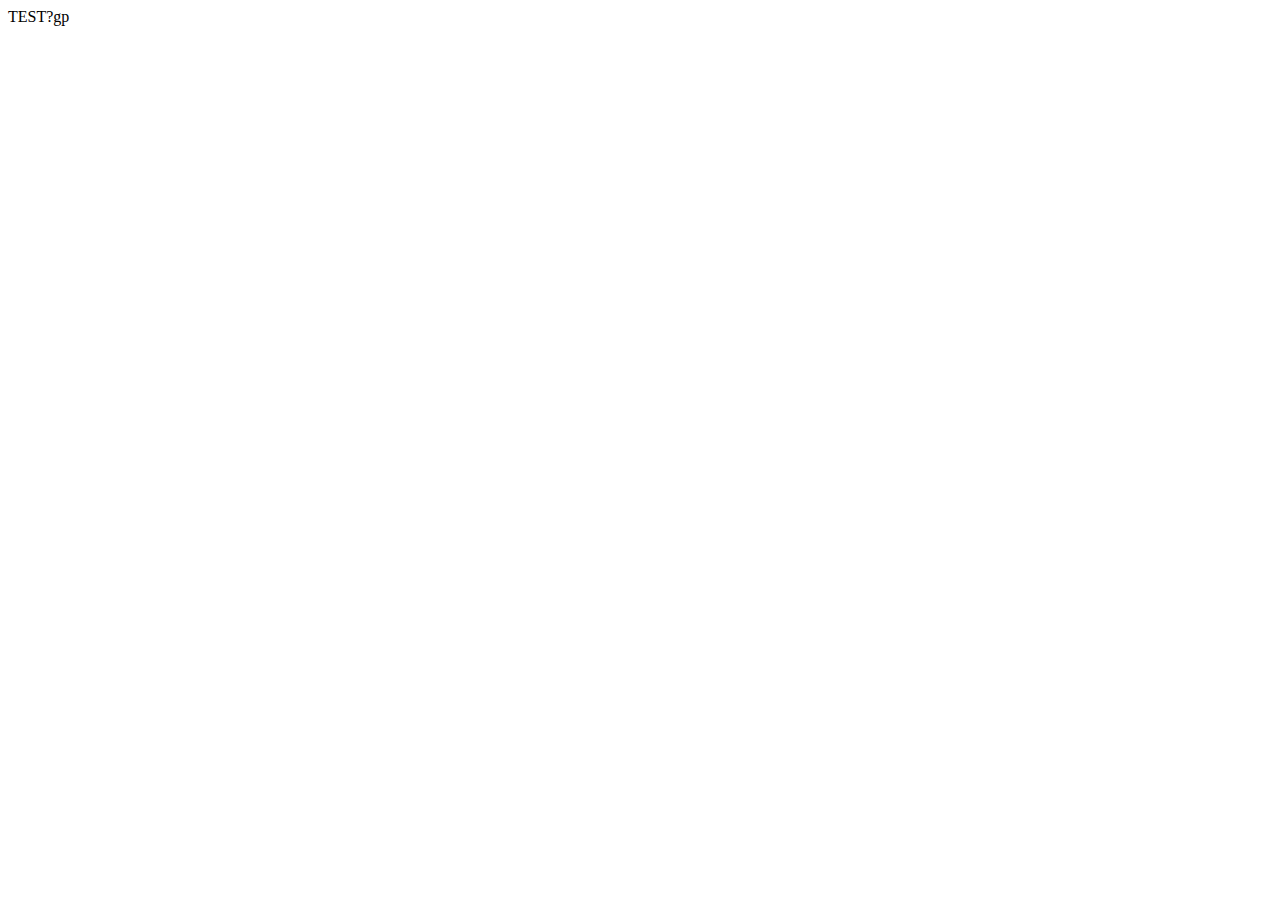
==== index.html @ 253d8efa "init test index.html" ====
<!doctype html>
<html lang="en">
<head>
  <meta charset="UTF-8">
  <meta name="viewport"
        content="width=device-width, user-scalable=no, initial-scale=1.0, maximum-scale=1.0, minimum-scale=1.0">
  <meta http-equiv="X-UA-Compatible" content="ie=edge">
  <title>Document</title>
</head>
<body>
  TEST?gp
</body>
</html>
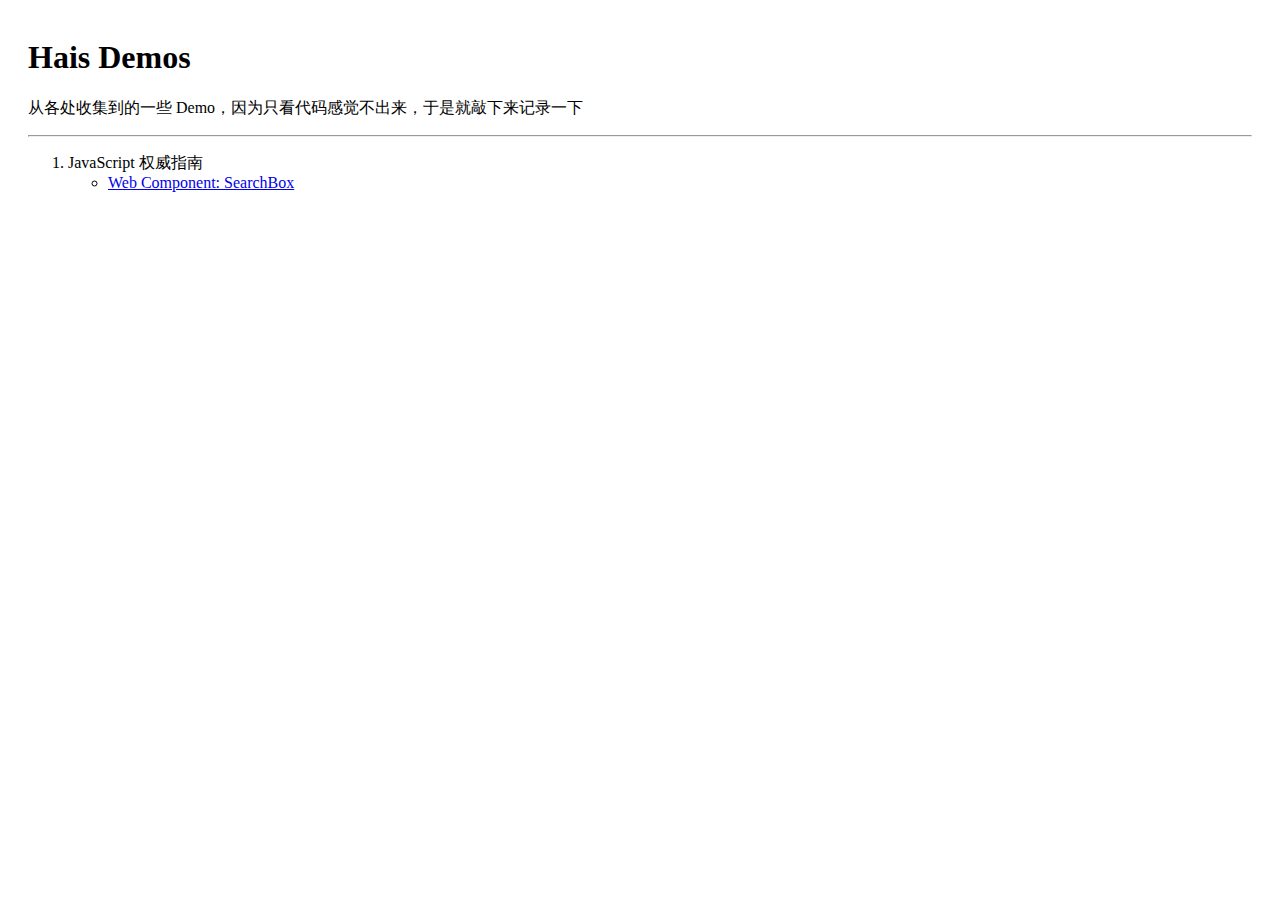
==== commit 9f7bdc91: "deploy: 8c390e21624576e5791eacb628422d224d911e6b" ====
--- a/index.html
+++ b/index.html
@@ -5,9 +5,23 @@
   <meta name="viewport"
         content="width=device-width, user-scalable=no, initial-scale=1.0, maximum-scale=1.0, minimum-scale=1.0">
   <meta http-equiv="X-UA-Compatible" content="ie=edge">
-  <title>Document</title>
+  <title>Hais Demos</title>
 </head>
-<body>
-  TEST?gp
+<body style="padding: 10px 20px">
+  <h1>Hais Demos</h1>
+  <p>从各处收集到的一些 Demo，因为只看代码感觉不出来，于是就敲下来记录一下</p>
+  <hr>
+  <ol>
+    <li>
+      JavaScript 权威指南
+      <ul>
+        <li>
+          <a href="src/javascript-the-definitive-guide/web-component-search-box/index.html">
+            Web Component: SearchBox
+          </a>
+        </li>
+      </ul>
+    </li>
+  </ol>
 </body>
 </html>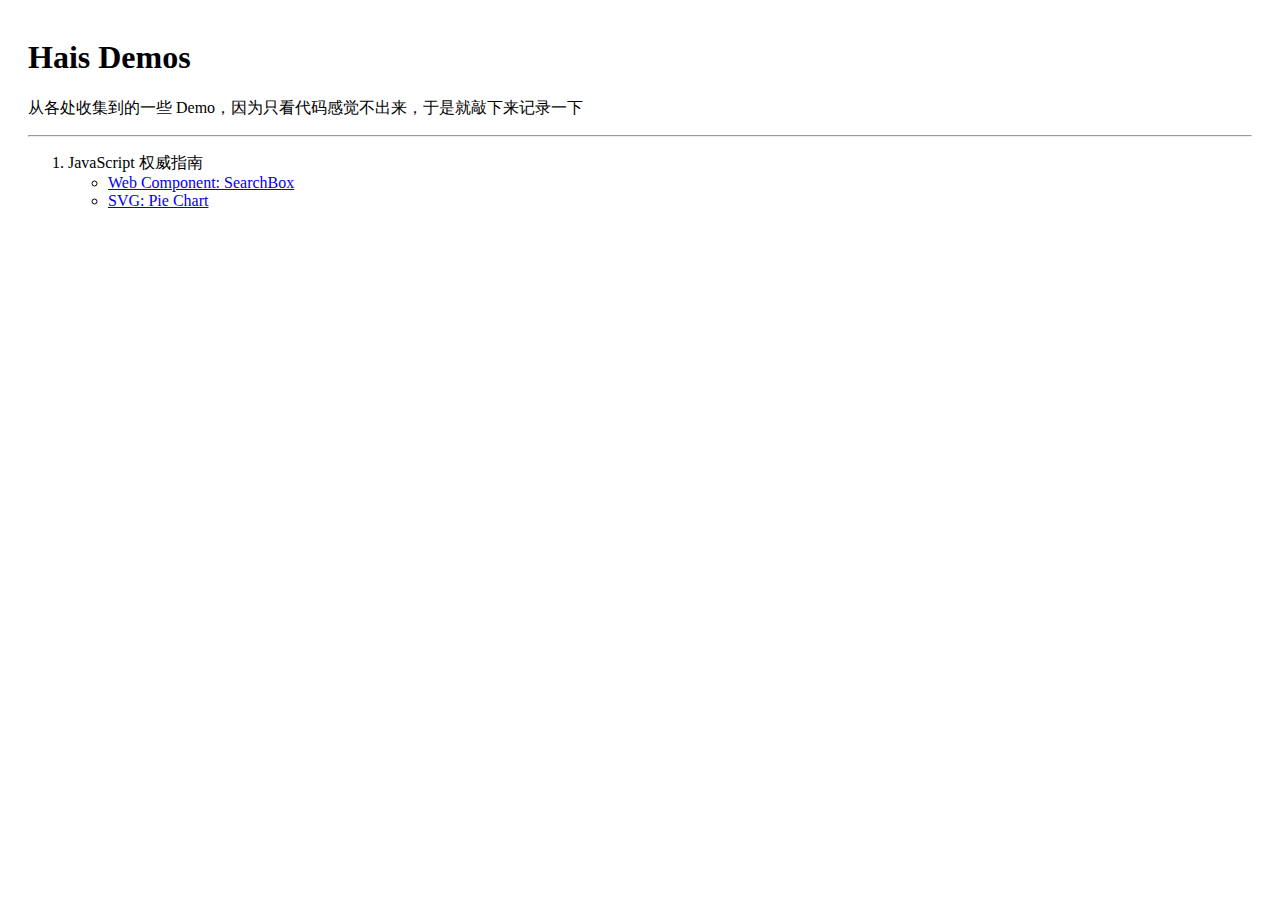
==== commit 20ce2163: "SVG demo" ====
--- a/index.html
+++ b/index.html
@@ -20,6 +20,11 @@
             Web Component: SearchBox
           </a>
         </li>
+        <li>
+          <a href="src/javascript-the-definitive-guide/svg-pie-chart/index.html">
+            SVG: Pie Chart
+          </a>
+        </li>
       </ul>
     </li>
   </ol>
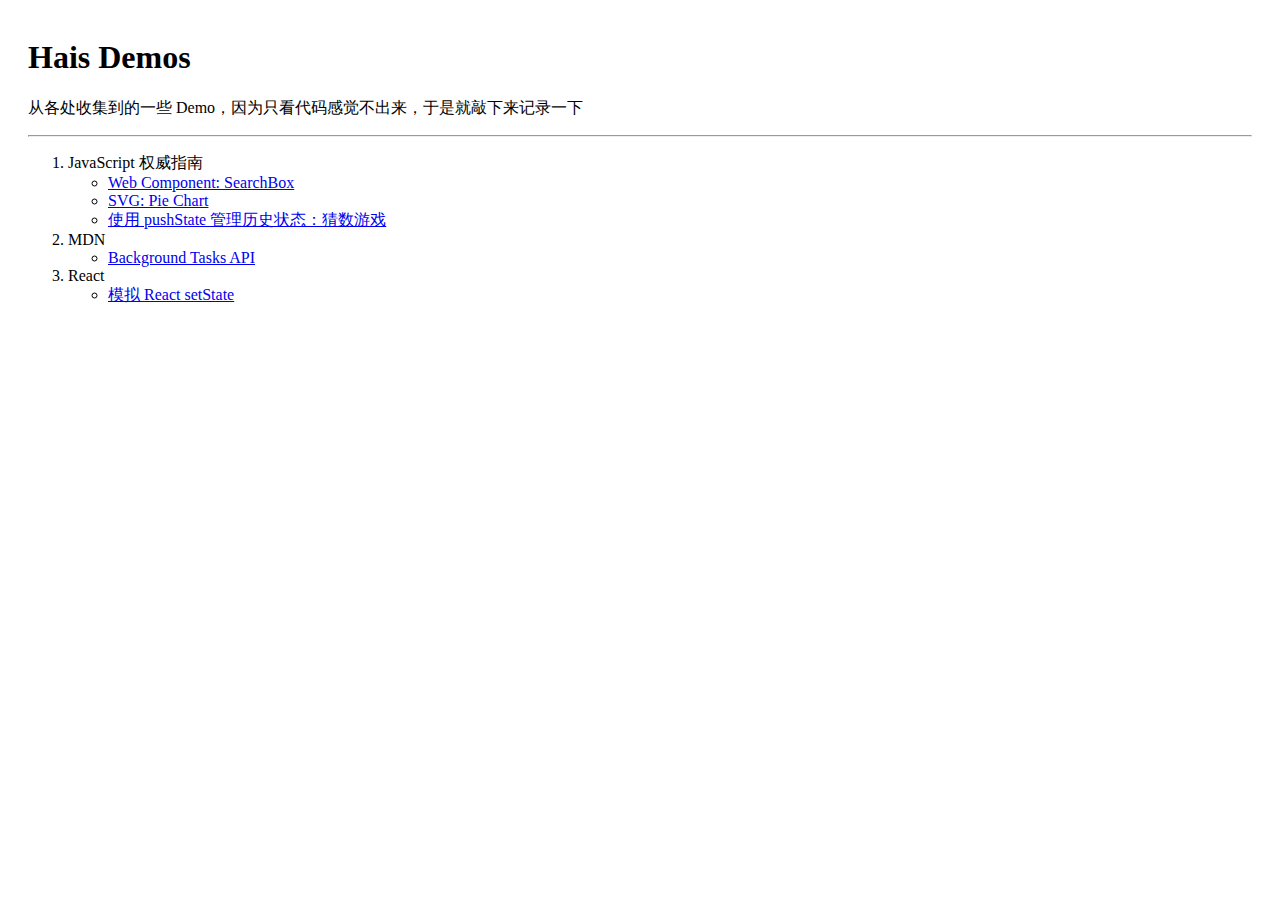
==== commit 21ce35f3: "React setState" ====
--- a/index.html
+++ b/index.html
@@ -25,8 +25,33 @@
             SVG: Pie Chart
           </a>
         </li>
+        <li>
+          <a href="src/javascript-the-definitive-guide/history-push-state-game/index.html">
+            使用 pushState 管理历史状态：猜数游戏
+          </a>
+        </li>
+      </ul>
+    </li>
+    <li>
+      MDN
+      <ul>
+        <li>
+          <a href="src/mdn/background-tasks-api/index.html">
+            Background Tasks API
+          </a>
+        </li>
+      </ul>
+    </li>
+    <li>
+      React
+      <ul>
+        <li>
+          <a href="src/react/native-use-state/index.html">
+            模拟 React setState
+          </a>
+        </li>
       </ul>
     </li>
   </ol>
 </body>
-</html>+</html>
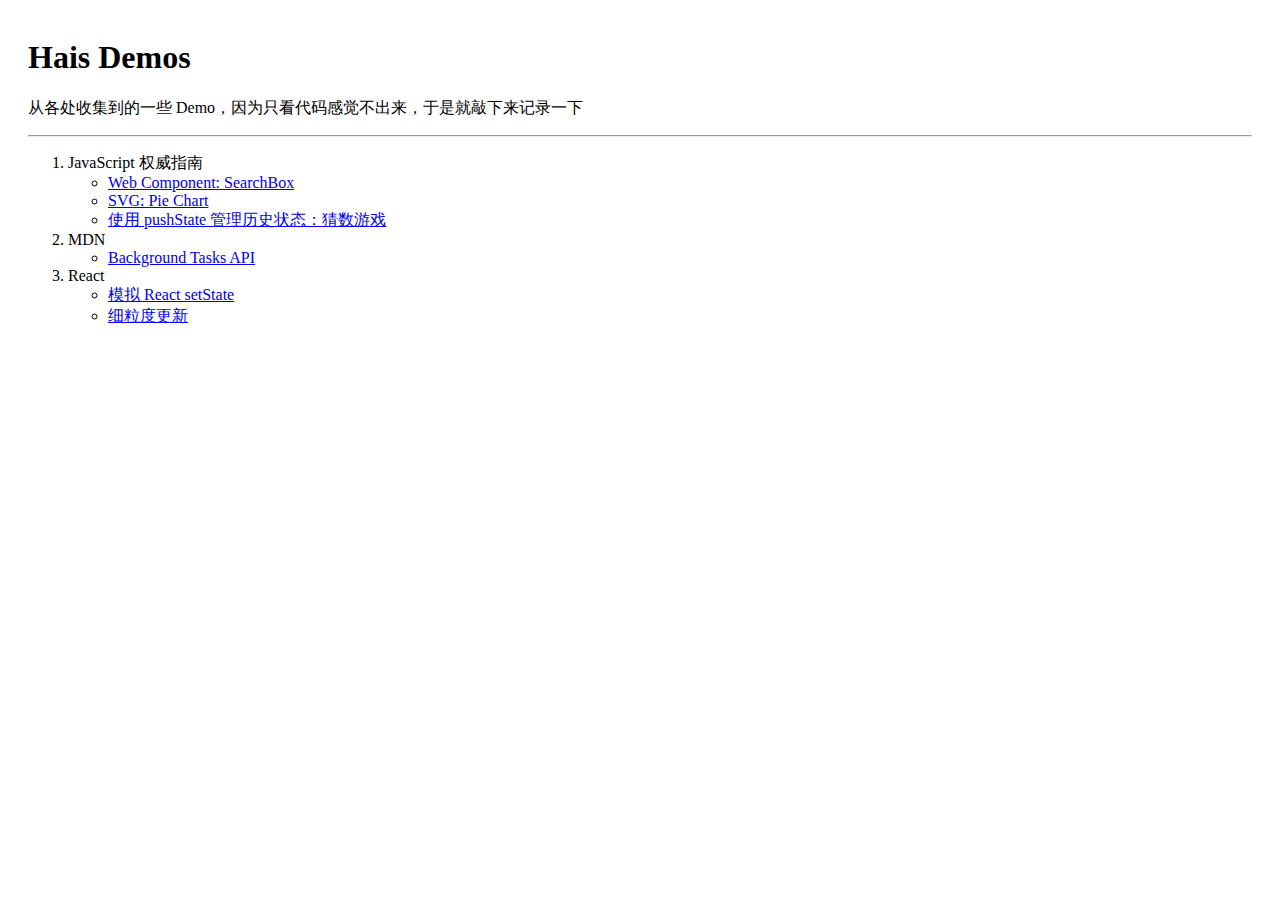
==== commit 0c4b129a: "fine-grained-reactivity" ====
--- a/index.html
+++ b/index.html
@@ -1,12 +1,14 @@
 <!doctype html>
 <html lang="en">
+
 <head>
   <meta charset="UTF-8">
   <meta name="viewport"
-        content="width=device-width, user-scalable=no, initial-scale=1.0, maximum-scale=1.0, minimum-scale=1.0">
+    content="width=device-width, user-scalable=no, initial-scale=1.0, maximum-scale=1.0, minimum-scale=1.0">
   <meta http-equiv="X-UA-Compatible" content="ie=edge">
   <title>Hais Demos</title>
 </head>
+
 <body style="padding: 10px 20px">
   <h1>Hais Demos</h1>
   <p>从各处收集到的一些 Demo，因为只看代码感觉不出来，于是就敲下来记录一下</p>
@@ -50,8 +52,15 @@
             模拟 React setState
           </a>
         </li>
+        <li>
+          <a href="src/react/fine-grained-reactivity/index.html">
+            细粒度更新
+          </a>
+        </li>
       </ul>
+
     </li>
   </ol>
 </body>
-</html>
+
+</html>